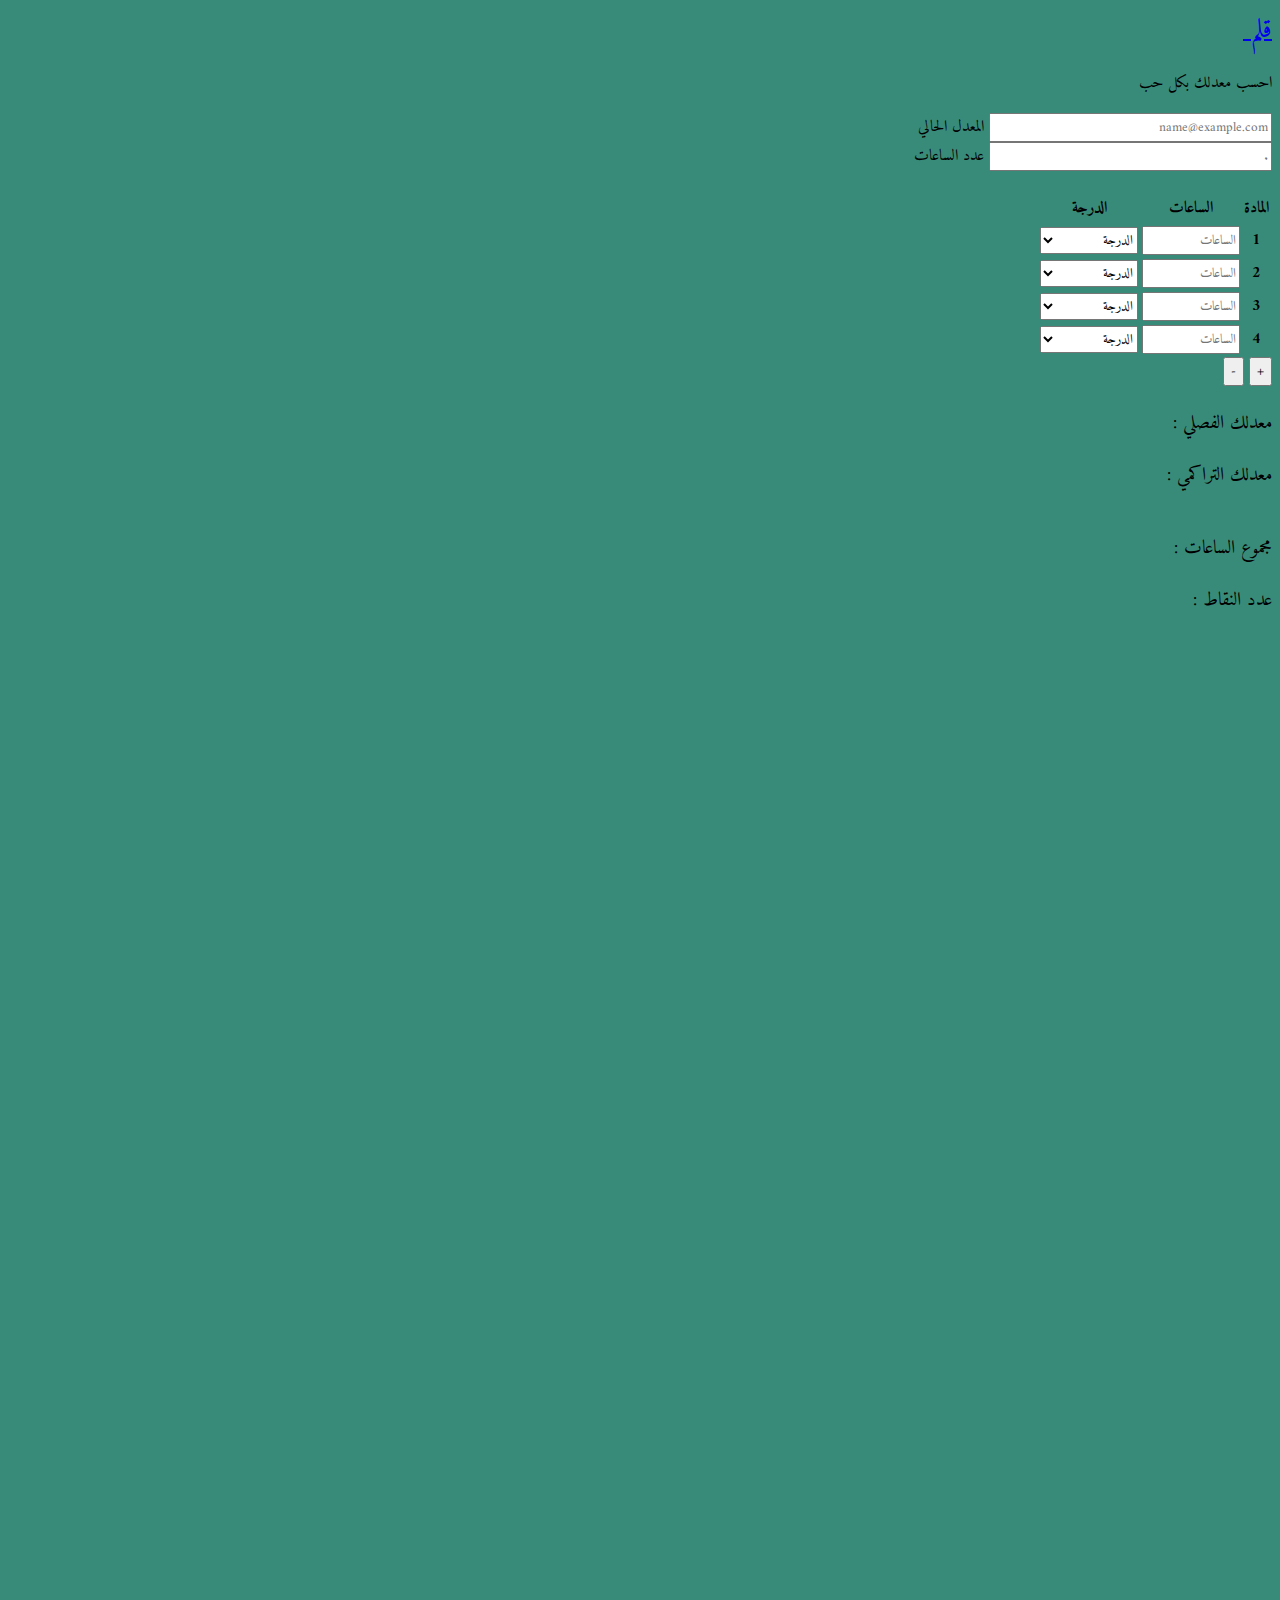
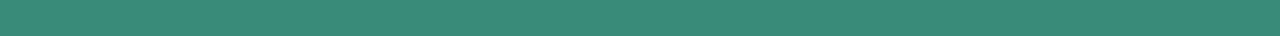
==== gpa.html @ 0ce38576 "." ====
<!DOCTYPE html>
<html lang="ar" dir="rtl">

<head>
    <meta charset="UTF-8">
    <meta http-equiv="X-UA-Compatible" content="IE=edge">
    <meta name="viewport" content="width=device-width, initial-scale=1.0">
    <link href="https://cdn.jsdelivr.net/npm/bootstrap@5.1.3/dist/css/bootstrap.min.css" rel="stylesheet"
        integrity="sha384-1BmE4kWBq78iYhFldvKuhfTAU6auU8tT94WrHftjDbrCEXSU1oBoqyl2QvZ6jIW3" crossorigin="anonymous">
    <link rel="stylesheet"
        href="https://maxst.icons8.com/vue-static/landings/line-awesome/line-awesome/1.3.0/css/line-awesome.min.css">
    <link rel="preconnect" href="https://fonts.googleapis.com">
    <link rel="preconnect" href="https://fonts.gstatic.com" crossorigin>
    <link href="https://fonts.googleapis.com/css2?family=Amiri&display=swap" rel="stylesheet">
    <link rel="preconnect" href="https://fonts.googleapis.com">
    <link rel="preconnect" href="https://fonts.gstatic.com" crossorigin>
    <link href="https://fonts.googleapis.com/css2?family=Amiri&family=Roboto+Slab&display=swap" rel="stylesheet">
    <link rel="stylesheet" href="assest/style.css">
    <title>حساب المعدل </title>
</head>
<style>
    body {
        background-color: #398b79;
        background-repeat: no-repeat;
        background-size: cover;
        height: 180vh;
    }

    #logo {
        font-size: 26px;
        font-weight: 200;

    }
</style>

<body class="">
    <nav class="navbar  shadow-lg  " style="background-color:#398b79;;">
        <div class="container">
            <a class="navbar-brand text-white " id="logo" href="index.html">
                قلم
                <img src="assest/animitedLogo.gif" alt="" width="60px" class="">
            </a>
    </nav>
    <!----------------------------------#HERO--------------------------------------------->

    </style>
    <div class="container bg-transpent my-5 px-5" id="bn">
        <div class="bn shadow-lg ">
            <div id="col1" class="row shadow-lg ">
                <div
                    class="col-md-6 col-sm-12 pt-2 shadow-lg d-flex  lead d-flex a text-light justify-content-center pt-lg-5 pt-md-5 pt-sm-0 ">
                    <p> احسب معدلك بكل حب
                    </p>
                </div>
                <div class="col-md-6 col-sm-12 lead d-flex  justify-content-evenly  text-light align-content-center">
                    <script src="https://unpkg.com/@lottiefiles/lottie-player@latest/dist/lottie-player.js"></script>
                    <lottie-player src="https://assets2.lottiefiles.com/packages/lf20_uqsv3ztj.json" mode="bounce"
                        background="transparent" speed="1" style="width: 300px; height: 150px;" loop autoplay>
                    </lottie-player>
                </div>
            </div>
        </div>

    </div>
    <!-- -->

    <!--------------------------------------END HERO----------------------------------------------------->
    <style>


    </style>
    <section>
        <div class="container " id="bn">
            <div class="row">
                <div class="col-md-6 col-sm-12 mt-3 px-5 flex-column justify-content-center   ">
                    <div class="form-floating mb-3 flex-column mt-md-5 labelO">
                        <input type="number" oninput="cla(),Calgrade()" class="form-control " id="cGpa"
                            placeholder="name@example.com">
                        <label for="">المعدل الحالي</label>
                    </div>
                    <div class="form-floating ">
                        <input type="number" oninput="cla(),countHours(),Calgrade()" class="form-control" id="cHours"
                            placeholder=".">
                        <label for="">عدد الساعات</label>
                    </div>
                    <div class="text-center">
                        <h2 id='nido' class="text-light mt-4  lead"></h2>
                        <h2 id='nio' class="text-light mt-4  lead"></h2>

                    </div>

                </div>


                <div class="col-md-6 col-sm-12 lead ">
                    <table id="table" class="table mt-4 ">
                        <thead class="text-light lead">
                            <tr>
                                <th> المادة</th>
                                <th>الساعات</th>
                                <th> الدرجة</th>
                            </tr>
                        </thead>
                        <tbody>
                            <tr>
                                <th scope="row">1</th>
                                <td><input type="number" class="form-control  numberOfHours"
                                        oninput=" countHours(),Calgrade()" style="width: 90px;" id="floatingHours"
                                        placeholder="الساعات">
                                </td>
                                <td><select class="subjectRating form-control" oninput="Calgrade()"
                                        style="width: 98px;">
                                        <option value="">الدرجة</option>
                                        <option value=5>A+|95-100</option>
                                        <option value=4.75>A | 90-94</option>
                                        <option value=4.5>B+ | 85-89</option>
                                        <option value=4>B | 80-84</option>
                                        <option value=3.5>C+ | 75-79</option>
                                        <option value=3>C | 70-74</option>
                                        <option value=2.5>D+ | 65-69</option>
                                        <option value=2>D | 60-64</option>
                                        <option value=1>F</option>
                                    </select></td>

                            </tr>
                            <tr>
                                <th scope="row">2</th>
                                <td><input type="number" class="form-control  numberOfHours"
                                        oninput=" countHours(),Calgrade()" style="width: 90px;" id="floatingHours"
                                        placeholder="الساعات">
                                </td>
                                <td><select class="subjectRating form-control" oninput="Calgrade()"
                                        style="width: 98px;">
                                        <option value="">الدرجة</option>
                                        <option value=5>A+|95-100</option>
                                        <option value=4.75>A | 90-94</option>
                                        <option value=4.5>B+ | 85-89</option>
                                        <option value=4>B | 80-84</option>
                                        <option value=3.5>C+ | 75-79</option>
                                        <option value=3>C | 70-74</option>
                                        <option value=2.5>D+ | 65-69</option>
                                        <option value=2>D | 60-64</option>
                                        <option value=1>F</option>
                                    </select></td>

                            </tr>
                            <tr>
                                <th scope="row">3</th>
                                <td><input type="number" class="form-control  numberOfHours"
                                        oninput=" countHours(),Calgrade()" style="width: 90px;" id="floatingHours"
                                        placeholder="الساعات">
                                </td>
                                <td><select class="subjectRating form-control " oninput="Calgrade()"
                                        style="width: 98px;">
                                        <option value="">الدرجة</option>
                                        <option value=5>A+|95-100</option>
                                        <option value=4.75>A | 90-94</option>
                                        <option value=4.5>B+| 85-89</option>
                                        <option value=4>B | 80-84</option>
                                        <option value=3.5>C+ | 75-79</option>
                                        <option value=3>C | 70-74</option>
                                        <option value=2.5>D+ | 65-69</option>
                                        <option value=2>D | 60-64</option>
                                        <option value=1>F</option>
                                    </select></td>

                            </tr>
                            <tr>
                                <th scope="row">4</th>
                                <td><input type="number" class="form-control  numberOfHours"
                                        oninput=" countHours(),Calgrade()" style="width: 90px;" id="floatingHours"
                                        placeholder="الساعات">
                                </td>
                                <td><select class="subjectRating form-control" oninput="Calgrade()"
                                        style="width: 98px;">
                                        <option value="">الدرجة</option>
                                        <option value=5>A+|95-100</option>
                                        <option value=4.75>A | 90-94</option>
                                        <option value=4.5>B+ | 85-89</option>
                                        <option value=4>B | 80-84</option>
                                        <option value=3.5>C+ | 75-79</option>
                                        <option value=3>C | 70-74</option>
                                        <option value=2.5>D+ | 65-69</option>
                                        <option value=2>D | 60-64</option>
                                        <option value=1>F</option>
                                    </select></td>

                            </tr>

                            </tr>
                        </tbody>
                    </table>
                    <button class=" btn btn-outline-light " id="addRow"
                        onclick="addRow(),countHours(),Calgrade()">+</button>
                    <button class=" btn btn-outline-light " id="removeRow"
                        onclick="removeRow(),countHours(),Calgrade()">-</button>


                </div>
                
                <div class="container mt-4">
                    <div class=" bg-light mb-2 " style="height: 2px; width: 519;"></div>
                
                    <div class="row bg-transparent ">
                
                        <div class=" d-flex text-light  bg-transparent  justify-content-md-around  justify-content-evenly">
                            <p id="semGpa" class="" style="font-size: 19px;">معدلك الفصلي :</p>
                            <p id="culmGpa" class="" style="font-size: 19px;">معدلك التراكمي :</p>
                        </div>
                    </div>
                
                    <div class=" bg-light  " style="height: 2px; width: 519;"></div>
                
                    <div class="row bg-transparent mb-2  ">
                        <div class="d-flex text-light bg-transparent justify-content-md-around  justify-content-evenly  ">
                
                            <p id="tHour" class=" " style="font-size: 19px;"> مجموع الساعات :</p>
                            <p id="sumPoint" class="" style="font-size: 19px;">عدد النقاط :</p>
                
                        </div>
                
                    </div>
                    <div class=" bg-light" style="height: 2px; width: 519;"></div>
                
                </div>
                </div>

    </section>



    <script src="https://cdn.jsdelivr.net/npm/bootstrap@5.1.3/dist/js/bootstrap.bundle.min.js"
        integrity="sha384-ka7Sk0Gln4gmtz2MlQnikT1wXgYsOg+OMhuP+IlRH9sENBO0LRn5q+8nbTov4+1p" crossorigin="anonymous">
        </script>
    <script src="assest/main.js"></script>
    <script src="gpaCalc.js"></script>




</body>

</html>
---- assest/style.css ----
* {
    font-family: 'Amiri', serif;
}




#button {
    width: 140px;
    height: 45px;
    font-size: 23px;
    cursor: pointer;
    border-radius: 16px;
    outline: none;
    background: transparent;
    color: rgb(0, 0, 0);
    font-family: 'Times New Roman', Times, serif;
    font-weight: 700;
    position: relative;
    transition: all 0.5s;
    z-index: 1;
}

#button::before {
    content: "";
    position: absolute;
    top: 0;
    left: 0;
    border-radius: 16px;
    width: 5px;
    height: 100%;
    background-color: white;
    z-index: -1;
    transition: all 0.5s;
}

#button:hover::before {
    width: 100%;

}



#button:active:before {
    background: #b9b9b9;
    border-radius: 16px;
}
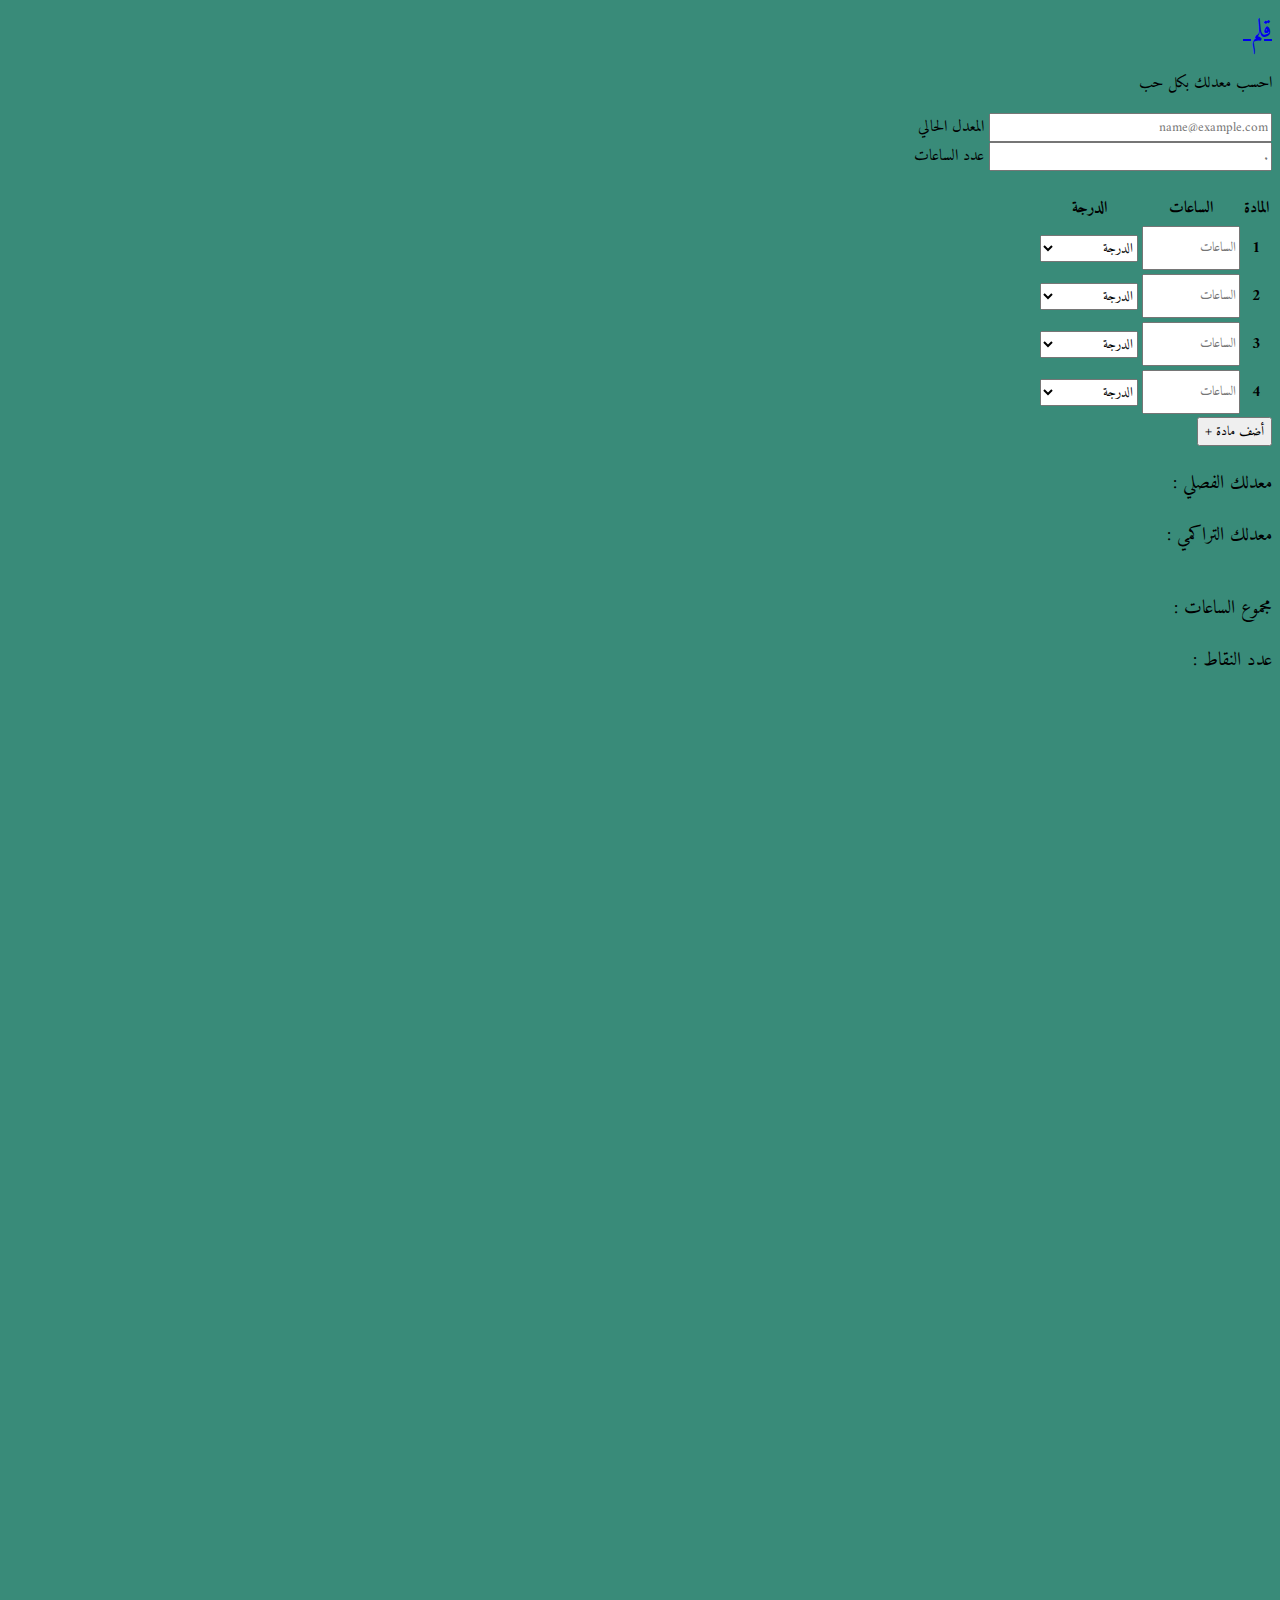
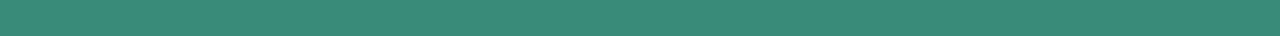
==== commit 69eb1122: "." ====
--- a/gpa.html
+++ b/gpa.html
@@ -15,6 +15,7 @@
     <link rel="preconnect" href="https://fonts.googleapis.com">
     <link rel="preconnect" href="https://fonts.gstatic.com" crossorigin>
     <link href="https://fonts.googleapis.com/css2?family=Amiri&family=Roboto+Slab&display=swap" rel="stylesheet">
+    
     <link rel="stylesheet" href="assest/style.css">
     <title>حساب المعدل </title>
 </head>
@@ -105,7 +106,7 @@
                             <tr>
                                 <th scope="row">1</th>
                                 <td><input type="number" class="form-control  numberOfHours"
-                                        oninput=" countHours(),Calgrade()" style="width: 90px;" id="floatingHours"
+                                        oninput=" countHours(),Calgrade()" style="width: 90px;height: 38px;" id="floatingHours"
                                         placeholder="الساعات">
                                 </td>
                                 <td><select class="subjectRating form-control" oninput="Calgrade()"
@@ -126,7 +127,7 @@
                             <tr>
                                 <th scope="row">2</th>
                                 <td><input type="number" class="form-control  numberOfHours"
-                                        oninput=" countHours(),Calgrade()" style="width: 90px;" id="floatingHours"
+                                        oninput=" countHours(),Calgrade()" style="width: 90px;height: 38px;" id="floatingHours"
                                         placeholder="الساعات">
                                 </td>
                                 <td><select class="subjectRating form-control" oninput="Calgrade()"
@@ -147,7 +148,7 @@
                             <tr>
                                 <th scope="row">3</th>
                                 <td><input type="number" class="form-control  numberOfHours"
-                                        oninput=" countHours(),Calgrade()" style="width: 90px;" id="floatingHours"
+                                        oninput=" countHours(),Calgrade()" style="width: 90px; height: 38px;" id="floatingHours"
                                         placeholder="الساعات">
                                 </td>
                                 <td><select class="subjectRating form-control " oninput="Calgrade()"
@@ -168,7 +169,7 @@
                             <tr>
                                 <th scope="row">4</th>
                                 <td><input type="number" class="form-control  numberOfHours"
-                                        oninput=" countHours(),Calgrade()" style="width: 90px;" id="floatingHours"
+                                        oninput=" countHours(),Calgrade()" style="width: 90px;height: 38px;" id="floatingHours"
                                         placeholder="الساعات">
                                 </td>
                                 <td><select class="subjectRating form-control" oninput="Calgrade()"
@@ -191,9 +192,8 @@
                         </tbody>
                     </table>
                     <button class=" btn btn-outline-light " id="addRow"
-                        onclick="addRow(),countHours(),Calgrade()">+</button>
-                    <button class=" btn btn-outline-light " id="removeRow"
-                        onclick="removeRow(),countHours(),Calgrade()">-</button>
+                        onclick="addRow(),countHours(),Calgrade()"> أضف مادة +<i class="bi bi-plus-square"></i> </button>
+                
 
 
                 </div>
@@ -209,9 +209,9 @@
                         </div>
                     </div>
                 
-                    <div class=" bg-light  " style="height: 2px; width: 519;"></div>
-                
-                    <div class="row bg-transparent mb-2  ">
+                    <div class=" bg-light mb-2 " style="height: 2px; width: 519;"></div>
+                
+                    <div class="row bg-transparent   ">
                         <div class="d-flex text-light bg-transparent justify-content-md-around  justify-content-evenly  ">
                 
                             <p id="tHour" class=" " style="font-size: 19px;"> مجموع الساعات :</p>
@@ -233,7 +233,7 @@
         integrity="sha384-ka7Sk0Gln4gmtz2MlQnikT1wXgYsOg+OMhuP+IlRH9sENBO0LRn5q+8nbTov4+1p" crossorigin="anonymous">
         </script>
     <script src="assest/main.js"></script>
-    <script src="gpaCalc.js"></script>
+    <script src="assest/gpaCalc.js"></script>
 
 
 
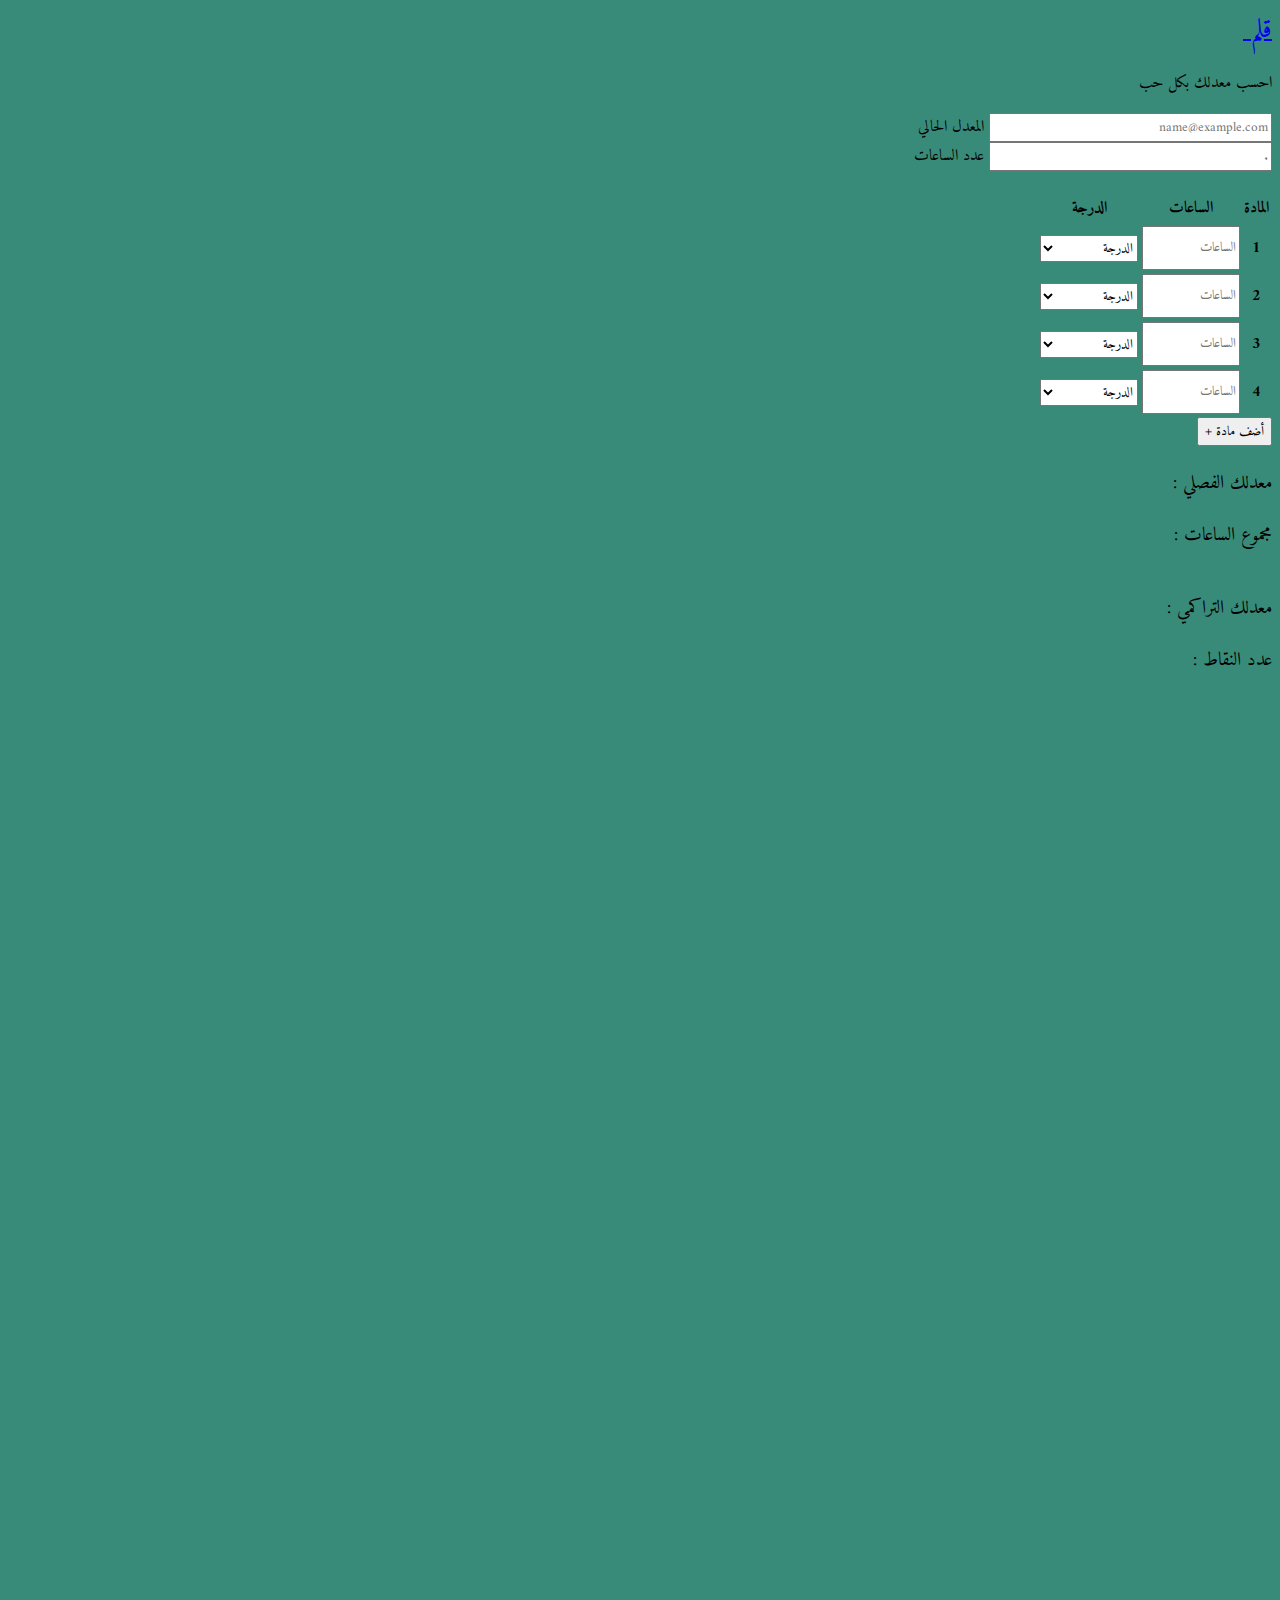
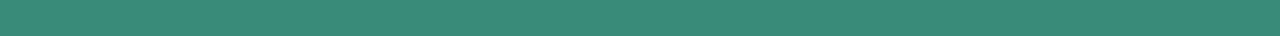
==== commit a44d312e: "." ====
--- a/gpa.html
+++ b/gpa.html
@@ -15,7 +15,7 @@
     <link rel="preconnect" href="https://fonts.googleapis.com">
     <link rel="preconnect" href="https://fonts.gstatic.com" crossorigin>
     <link href="https://fonts.googleapis.com/css2?family=Amiri&family=Roboto+Slab&display=swap" rel="stylesheet">
-    
+
     <link rel="stylesheet" href="assest/style.css">
     <title>حساب المعدل </title>
 </head>
@@ -106,8 +106,8 @@
                             <tr>
                                 <th scope="row">1</th>
                                 <td><input type="number" class="form-control  numberOfHours"
-                                        oninput=" countHours(),Calgrade()" style="width: 90px;height: 38px;" id="floatingHours"
-                                        placeholder="الساعات">
+                                        oninput=" countHours(),Calgrade()" style="width: 90px;height: 38px;"
+                                        id="floatingHours" placeholder="الساعات">
                                 </td>
                                 <td><select class="subjectRating form-control" oninput="Calgrade()"
                                         style="width: 98px;">
@@ -127,8 +127,8 @@
                             <tr>
                                 <th scope="row">2</th>
                                 <td><input type="number" class="form-control  numberOfHours"
-                                        oninput=" countHours(),Calgrade()" style="width: 90px;height: 38px;" id="floatingHours"
-                                        placeholder="الساعات">
+                                        oninput=" countHours(),Calgrade()" style="width: 90px;height: 38px;"
+                                        id="floatingHours" placeholder="الساعات">
                                 </td>
                                 <td><select class="subjectRating form-control" oninput="Calgrade()"
                                         style="width: 98px;">
@@ -148,8 +148,8 @@
                             <tr>
                                 <th scope="row">3</th>
                                 <td><input type="number" class="form-control  numberOfHours"
-                                        oninput=" countHours(),Calgrade()" style="width: 90px; height: 38px;" id="floatingHours"
-                                        placeholder="الساعات">
+                                        oninput=" countHours(),Calgrade()" style="width: 90px; height: 38px;"
+                                        id="floatingHours" placeholder="الساعات">
                                 </td>
                                 <td><select class="subjectRating form-control " oninput="Calgrade()"
                                         style="width: 98px;">
@@ -169,8 +169,8 @@
                             <tr>
                                 <th scope="row">4</th>
                                 <td><input type="number" class="form-control  numberOfHours"
-                                        oninput=" countHours(),Calgrade()" style="width: 90px;height: 38px;" id="floatingHours"
-                                        placeholder="الساعات">
+                                        oninput=" countHours(),Calgrade()" style="width: 90px;height: 38px;"
+                                        id="floatingHours" placeholder="الساعات">
                                 </td>
                                 <td><select class="subjectRating form-control" oninput="Calgrade()"
                                         style="width: 98px;">
@@ -191,39 +191,41 @@
                             </tr>
                         </tbody>
                     </table>
-                    <button class=" btn btn-outline-light " id="addRow"
-                        onclick="addRow(),countHours(),Calgrade()"> أضف مادة +<i class="bi bi-plus-square"></i> </button>
-                
-
-
-                </div>
-                
+                    <button class=" btn btn-outline-light " id="addRow" onclick="addRow(),countHours(),Calgrade()"> أضف
+                        مادة +<i class="bi bi-plus-square"></i> </button>
+
+
+
+                </div>
+
                 <div class="container mt-4">
                     <div class=" bg-light mb-2 " style="height: 2px; width: 519;"></div>
-                
+
                     <div class="row bg-transparent ">
-                
-                        <div class=" d-flex text-light  bg-transparent  justify-content-md-around  justify-content-evenly">
+
+                        <div
+                            class=" d-flex text-light  bg-transparent  justify-content-md-around  justify-content-evenly">
                             <p id="semGpa" class="" style="font-size: 19px;">معدلك الفصلي :</p>
+                            <p id="tHour" class=" " style="font-size: 19px;"> مجموع الساعات :</p>
+
+                        </div>
+                    </div>
+
+                    <div class=" bg-light mb-2 " style="height: 2px; width: 519;"></div>
+
+                    <div class="row bg-transparent   ">
+                        <div
+                            class="d-flex text-light bg-transparent justify-content-md-around  justify-content-evenly  ">
                             <p id="culmGpa" class="" style="font-size: 19px;">معدلك التراكمي :</p>
+                            <p id="sumPoint" class="" style="font-size: 19px;">عدد النقاط :</p>
+
                         </div>
-                    </div>
-                
-                    <div class=" bg-light mb-2 " style="height: 2px; width: 519;"></div>
-                
-                    <div class="row bg-transparent   ">
-                        <div class="d-flex text-light bg-transparent justify-content-md-around  justify-content-evenly  ">
-                
-                            <p id="tHour" class=" " style="font-size: 19px;"> مجموع الساعات :</p>
-                            <p id="sumPoint" class="" style="font-size: 19px;">عدد النقاط :</p>
-                
-                        </div>
-                
+
                     </div>
                     <div class=" bg-light" style="height: 2px; width: 519;"></div>
-                
-                </div>
-                </div>
+
+                </div>
+            </div>
 
     </section>
 
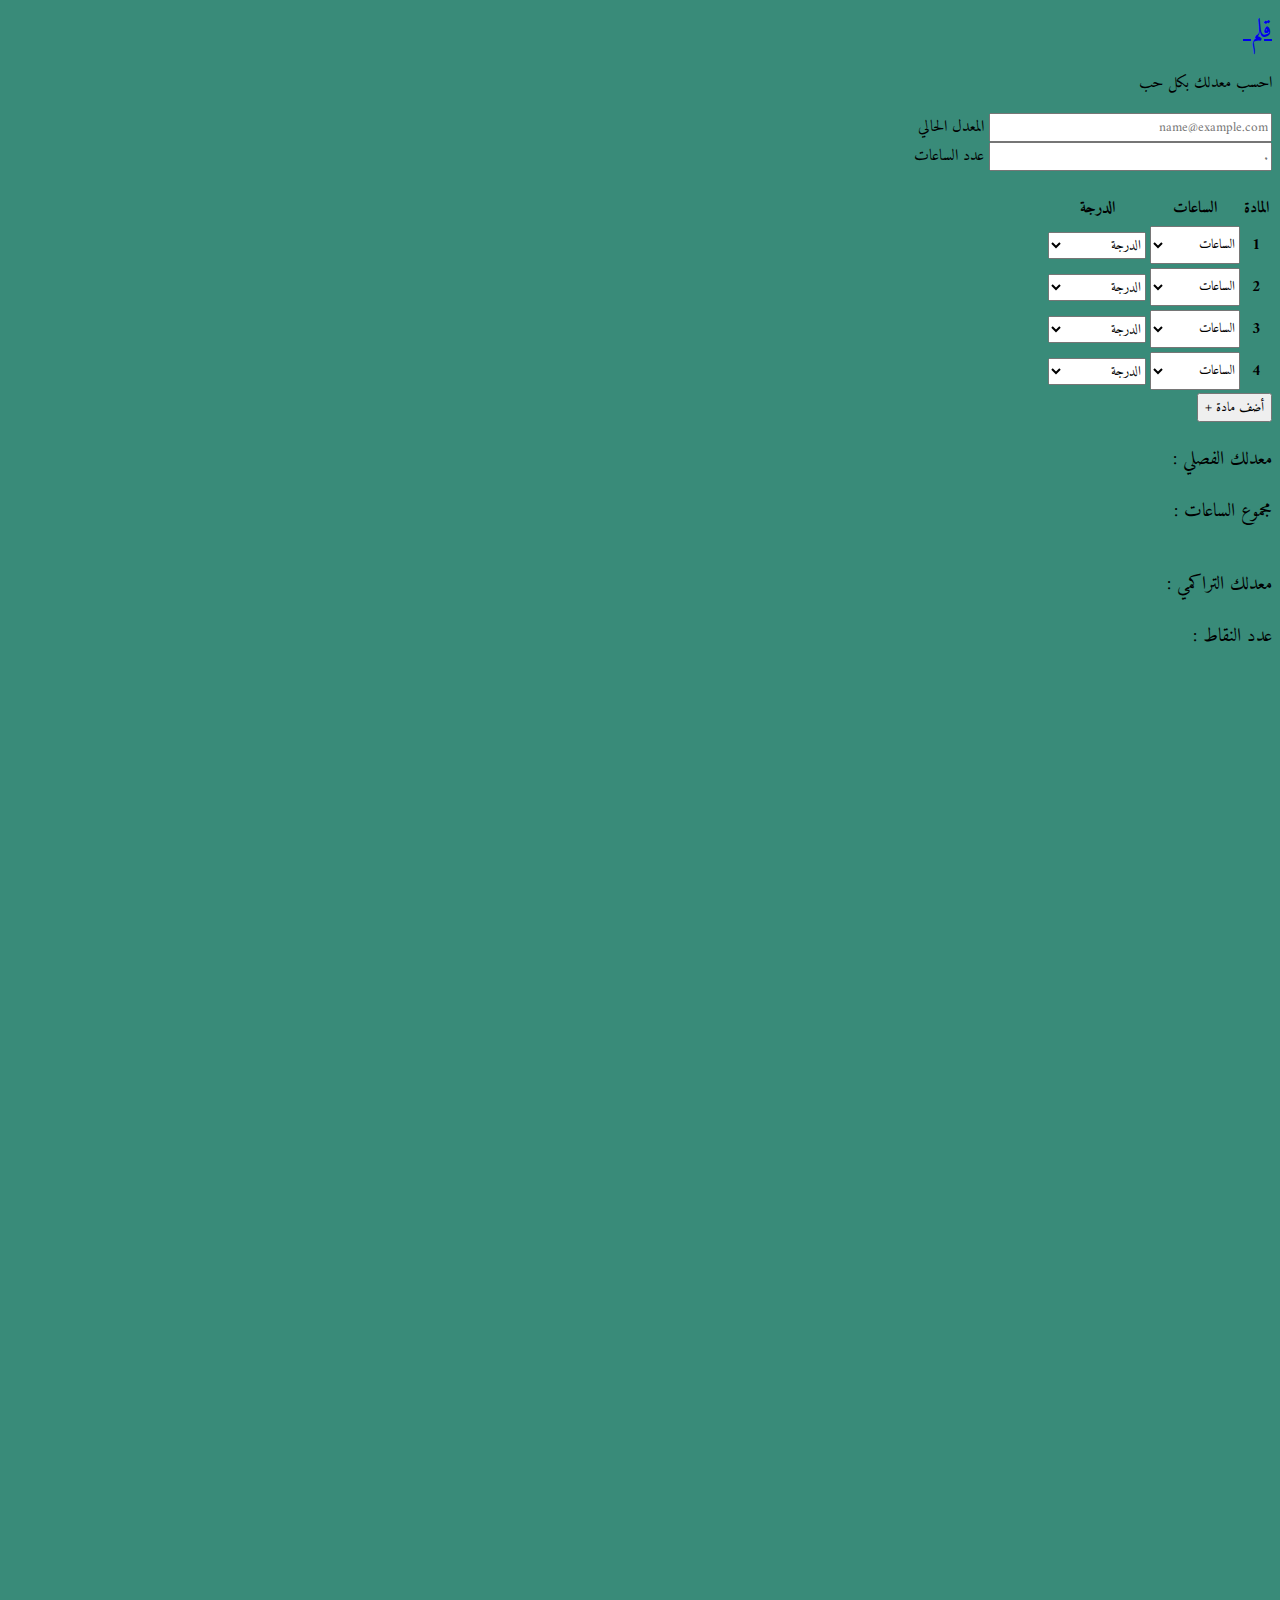
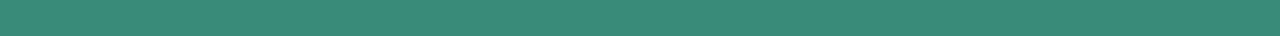
==== commit 97688588: "." ====
--- a/gpa.html
+++ b/gpa.html
@@ -105,10 +105,14 @@
                         <tbody>
                             <tr>
                                 <th scope="row">1</th>
-                                <td><input type="number" class="form-control  numberOfHours"
+                                <td><select type="number" class="form-control  numberOfHours"
                                         oninput=" countHours(),Calgrade()" style="width: 90px;height: 38px;"
-                                        id="floatingHours" placeholder="الساعات">
-                                </td>
+                                        ><option value="">الساعات</option>
+                                        <option value=1>1</option>
+                                        <option value=2>2</option>
+                                        <option value=3>3</option>
+                                        <option value=4>4</option>
+                                </select></td>
                                 <td><select class="subjectRating form-control" oninput="Calgrade()"
                                         style="width: 98px;">
                                         <option value="">الدرجة</option>
@@ -126,10 +130,14 @@
                             </tr>
                             <tr>
                                 <th scope="row">2</th>
-                                <td><input type="number" class="form-control  numberOfHours"
-                                        oninput=" countHours(),Calgrade()" style="width: 90px;height: 38px;"
-                                        id="floatingHours" placeholder="الساعات">
-                                </td>
+                                    <td><select type="number" class="form-control  numberOfHours" oninput=" countHours(),Calgrade()"
+                                            style="width: 90px;height: 38px;">
+                                            <option value="">الساعات</option>
+                                            <option value=1>1</option>
+                                            <option value=2>2</option>
+                                            <option value=3>3</option>
+                                            <option value=4>4</option>
+                                        </select></td>
                                 <td><select class="subjectRating form-control" oninput="Calgrade()"
                                         style="width: 98px;">
                                         <option value="">الدرجة</option>
@@ -147,10 +155,14 @@
                             </tr>
                             <tr>
                                 <th scope="row">3</th>
-                                <td><input type="number" class="form-control  numberOfHours"
-                                        oninput=" countHours(),Calgrade()" style="width: 90px; height: 38px;"
-                                        id="floatingHours" placeholder="الساعات">
-                                </td>
+                                <td><select type="number" class="form-control  numberOfHours" oninput=" countHours(),Calgrade()"
+                                        style="width: 90px;height: 38px;">
+                                        <option value="">الساعات</option>
+                                        <option value=1>1</option>
+                                        <option value=2>2</option>
+                                        <option value=3>3</option>
+                                        <option value=4>4</option>
+                                    </select></td>
                                 <td><select class="subjectRating form-control " oninput="Calgrade()"
                                         style="width: 98px;">
                                         <option value="">الدرجة</option>
@@ -168,10 +180,14 @@
                             </tr>
                             <tr>
                                 <th scope="row">4</th>
-                                <td><input type="number" class="form-control  numberOfHours"
-                                        oninput=" countHours(),Calgrade()" style="width: 90px;height: 38px;"
-                                        id="floatingHours" placeholder="الساعات">
-                                </td>
+                                <td><select type="number" class="form-control  numberOfHours" oninput=" countHours(),Calgrade()"
+                                        style="width: 90px;height: 38px;">
+                                        <option value="">الساعات</option>
+                                        <option value=1>1</option>
+                                        <option value=2>2</option>
+                                        <option value=3>3</option>
+                                        <option value=4>4</option>
+                                    </select></td>
                                 <td><select class="subjectRating form-control" oninput="Calgrade()"
                                         style="width: 98px;">
                                         <option value="">الدرجة</option>
@@ -217,7 +233,7 @@
                         <div
                             class="d-flex text-light bg-transparent justify-content-md-around  justify-content-evenly  ">
                             <p id="culmGpa" class="" style="font-size: 19px;">معدلك التراكمي :</p>
-                            <p id="sumPoint" class="" style="font-size: 19px;">عدد النقاط :</p>
+                            <p id="sumPoint" class="" style="font-size: 19px;">     عدد النقاط :</p>
 
                         </div>
 
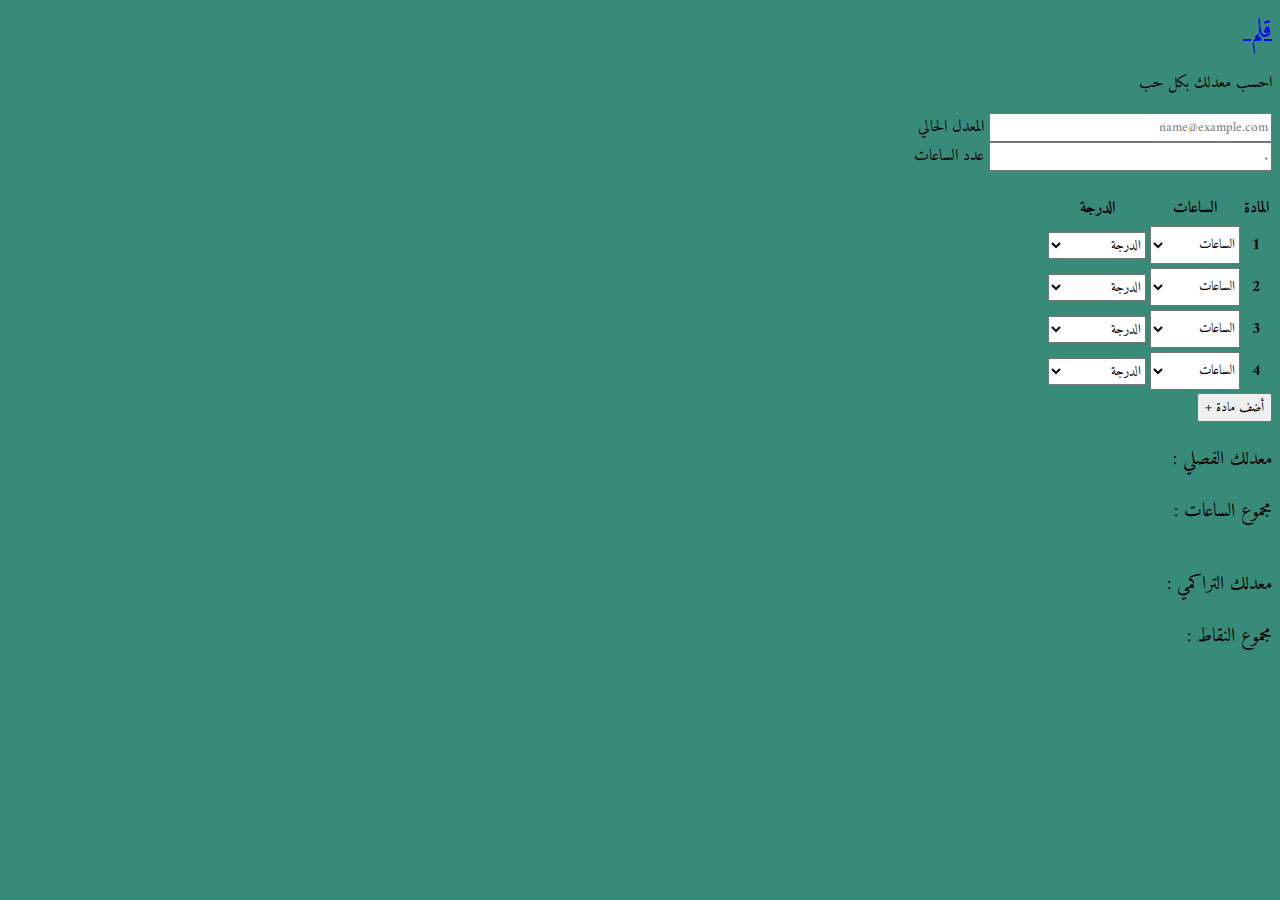
==== commit 7abae720: "." ====
--- a/gpa.html
+++ b/gpa.html
@@ -3,6 +3,7 @@
 
 <head>
     <meta charset="UTF-8">
+    <meta name="theme-color" content="#319197">
     <meta http-equiv="X-UA-Compatible" content="IE=edge">
     <meta name="viewport" content="width=device-width, initial-scale=1.0">
     <link href="https://cdn.jsdelivr.net/npm/bootstrap@5.1.3/dist/css/bootstrap.min.css" rel="stylesheet"
@@ -24,7 +25,6 @@
         background-color: #398b79;
         background-repeat: no-repeat;
         background-size: cover;
-        height: 180vh;
     }
 
     #logo {
@@ -74,12 +74,12 @@
         <div class="container " id="bn">
             <div class="row">
                 <div class="col-md-6 col-sm-12 mt-3 px-5 flex-column justify-content-center   ">
-                    <div class="form-floating mb-3 flex-column mt-md-5 labelO">
+                    <div class="form-floating mb-3 flex-column mt-md-5 ">
                         <input type="number" oninput="cla(),Calgrade()" class="form-control " id="cGpa"
                             placeholder="name@example.com">
                         <label for="">المعدل الحالي</label>
                     </div>
-                    <div class="form-floating ">
+                    <div class="form-floating  ">
                         <input type="number" oninput="cla(),countHours(),Calgrade()" class="form-control" id="cHours"
                             placeholder=".">
                         <label for="">عدد الساعات</label>
@@ -233,12 +233,12 @@
                         <div
                             class="d-flex text-light bg-transparent justify-content-md-around  justify-content-evenly  ">
                             <p id="culmGpa" class="" style="font-size: 19px;">معدلك التراكمي :</p>
-                            <p id="sumPoint" class="" style="font-size: 19px;">     عدد النقاط :</p>
+                            <p id="sumPoint" class="" style="font-size: 19px;"> مجموع النقاط :</p>
 
                         </div>
 
                     </div>
-                    <div class=" bg-light" style="height: 2px; width: 519;"></div>
+                    <div class=" bg-light mb-5" style="height: 2px; width: 519;"></div>
 
                 </div>
             </div>
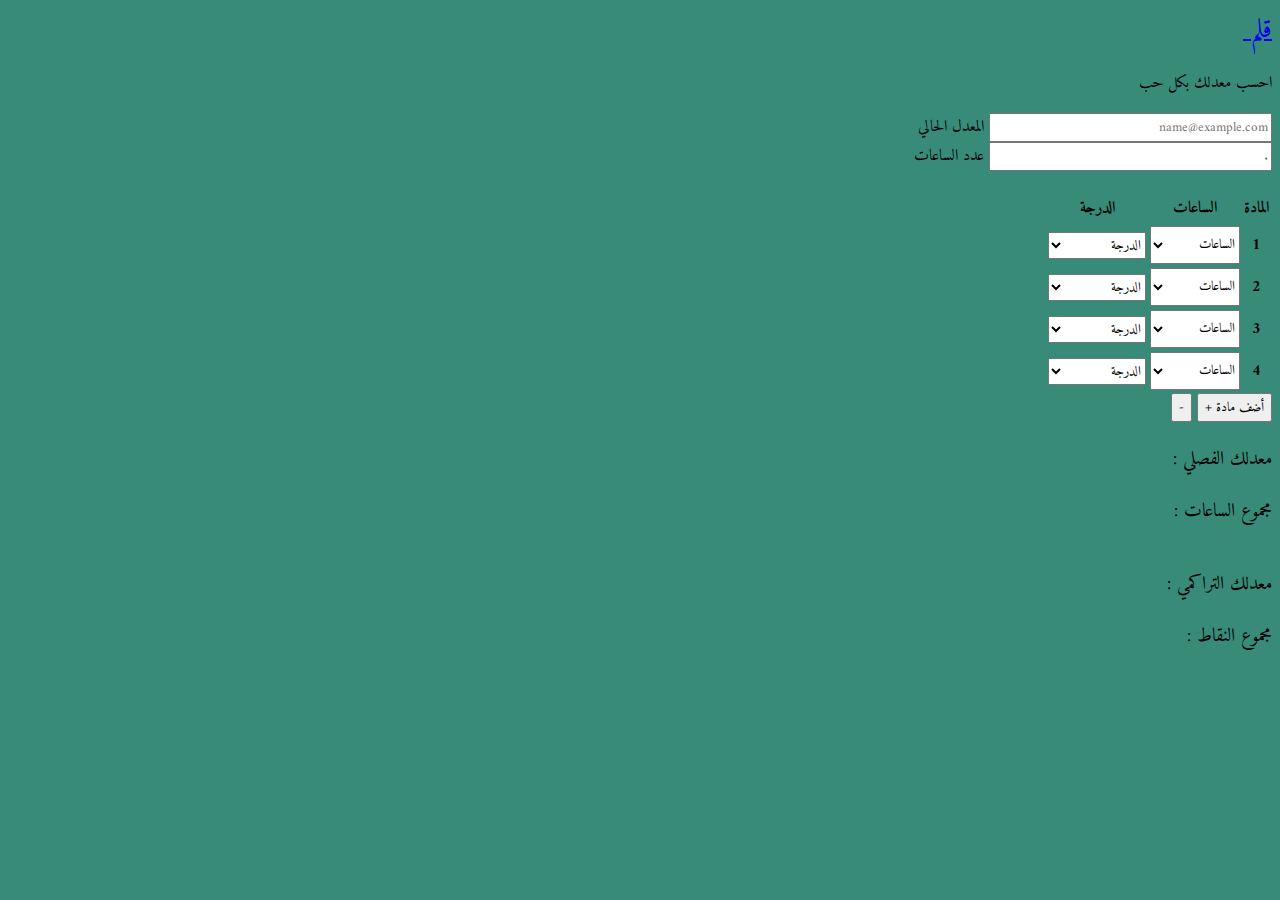
==== commit 7f541575: "." ====
--- a/gpa.html
+++ b/gpa.html
@@ -2,6 +2,15 @@
 <html lang="ar" dir="rtl">
 
 <head>
+    <!-- Global site tag (gtag.js) - Google Analytics -->
+<script async src="https://www.googletagmanager.com/gtag/js?id=G-6PXN38Q3W0"></script>
+<script>
+  window.dataLayer = window.dataLayer || [];
+  function gtag(){dataLayer.push(arguments);}
+  gtag('js', new Date());
+
+  gtag('config', 'G-6PXN38Q3W0');
+</script>
     <meta charset="UTF-8">
     <meta name="theme-color" content="#319197">
     <meta http-equiv="X-UA-Compatible" content="IE=edge">
@@ -21,16 +30,18 @@
     <title>حساب المعدل </title>
 </head>
 <style>
-    body {
+
+    body
+     {
         background-color: #398b79;
         background-repeat: no-repeat;
         background-size: cover;
-    }
-
-    #logo {
+         }
+
+    #logo 
+    {
         font-size: 26px;
         font-weight: 200;
-
     }
 </style>
 
@@ -207,8 +218,9 @@
                             </tr>
                         </tbody>
                     </table>
-                    <button class=" btn btn-outline-light " id="addRow" onclick="addRow(),countHours(),Calgrade()"> أضف
+                    <button class=" btn btn-outline-light " id="addRow" onclick="addRow(),countHours(),Calgrade(),cla(),gradeing()"> أضف
                         مادة +<i class="bi bi-plus-square"></i> </button>
+                        <button class=" btn btn-outline-light " id="removeRow" onclick="removeRow(),countHours(),Calgrade(),cla(),gradeing()">-<i class="bi bi-plus-square"></i> </button>
 
 
 
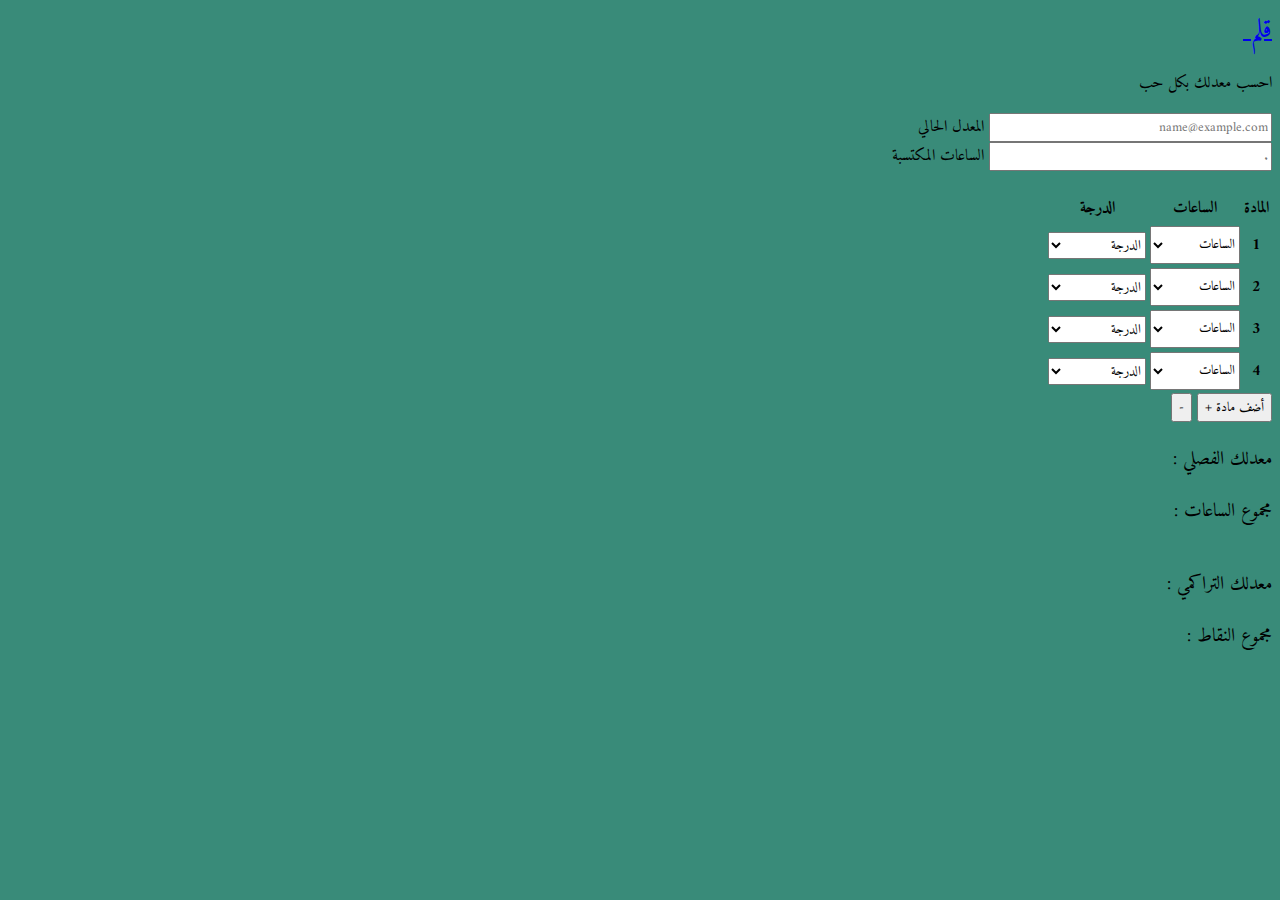
==== commit 6dbd232a: "." ====
--- a/gpa.html
+++ b/gpa.html
@@ -93,7 +93,7 @@
                     <div class="form-floating  ">
                         <input type="number" oninput="cla(),countHours(),Calgrade()" class="form-control" id="cHours"
                             placeholder=".">
-                        <label for="">عدد الساعات</label>
+                        <label for=""> الساعات المكتسبة</label>
                     </div>
                     <div class="text-center">
                         <h2 id='nido' class="text-light mt-4  lead"></h2>
